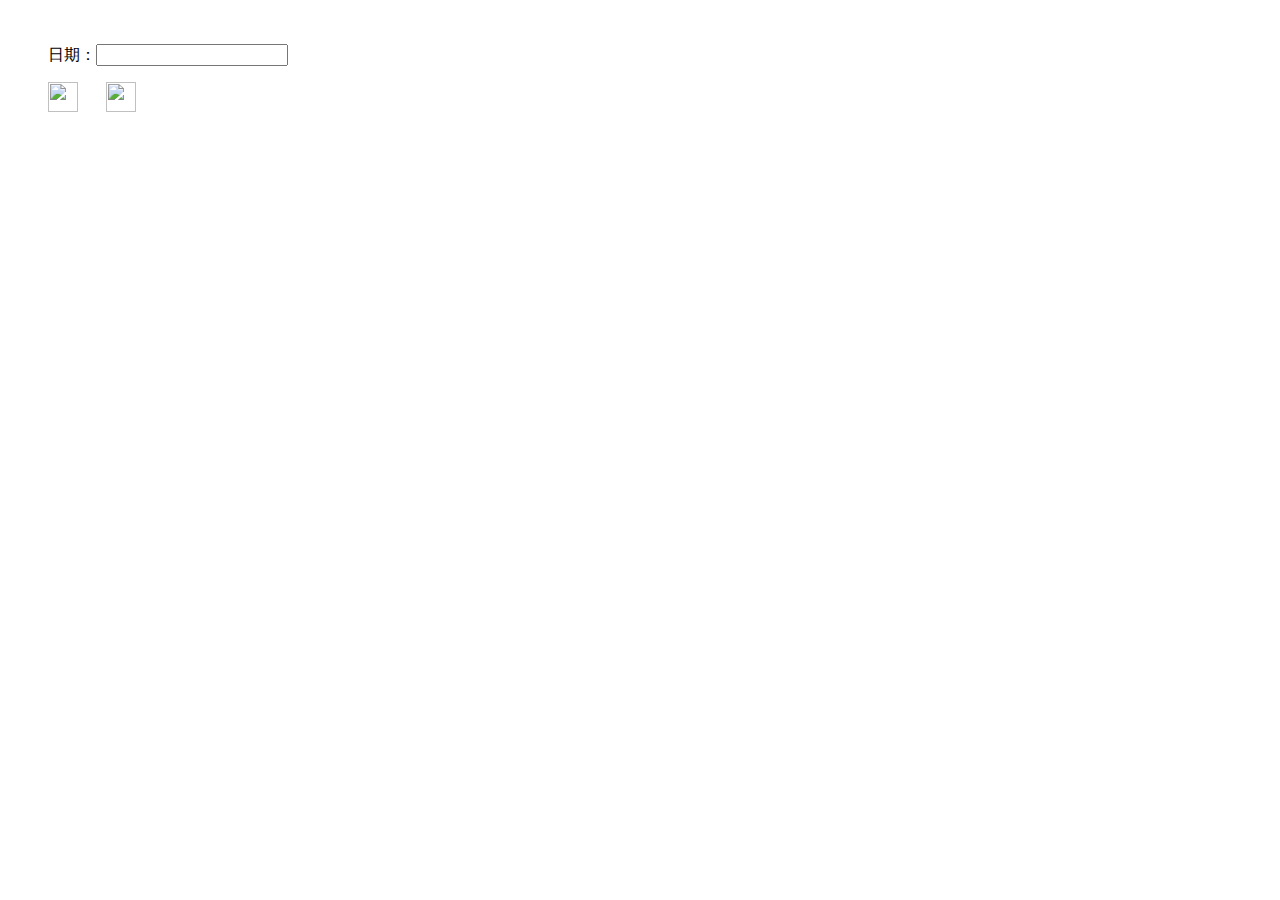
==== application/index/view/index/index.html @ f5e7c42a "'123'" ====
<!doctype html>
<html lang="zh">
<head>
	<meta charset="UTF-8">
	<meta http-equiv="X-UA-Compatible" content="IE=edge,chrome=1"> 
	<meta name="viewport" content="width=device-width, initial-scale=1.0">
	<title>Tabulator-基于jQuery UI的实用表格插件|DEMO_jQuery之家-自由分享jQuery、html5、css3的插件库</title>
	<script src="__PUBLIC__/static/js/jquery-2.1.1.min.js"></script>
	<script type="text/javascript" src="__PUBLIC__/static/js/jquery-ui-11.4/jquery-ui.min.js"></script>
  <link rel="stylesheet" href="//apps.bdimg.com/libs/jqueryui/1.10.4/css/jquery-ui.min.css">
	<link href='https://fonts.googleapis.com/css?family=Montserrat:400,700' rel='stylesheet' type='text/css'>
	<link rel="stylesheet" type="text/css" href="__PUBLIC__/static/css/normalize.css" />
	<link rel="stylesheet" type="text/css" href="__PUBLIC__/static/css/default.css">
	<link rel='stylesheet' href='https://cdnjs.cloudflare.com/ajax/libs/font-awesome/4.4.0/css/font-awesome.min.css'>
	<script type="text/javascript" src="__PUBLIC__/static/js/tabulator.js"></script>
	<style type="text/css">
	body{
		padding:20px 40px;
		font-family: 'Montserrat', sans-serif !important;
	}

	section:first-of-type header{
		font-size: 50px;
	}

	section{
		margin-bottom:20px;
	}

	ul>li{
		margin-bottom:2px;
	}

	button, select{
		margin-right:20px;
	}

	input{
		font-family: 'Montserrat', sans-serif !important;

	}

	</style>
	<script type="text/javascript">
	//sample data to be used in all tabulators
	var tabledata ={$result}
	</script>
	<!--[if IE]>
		<script src="http://libs.useso.com/js/html5shiv/3.7/html5shiv.min.js"></script>
	<![endif]-->
</head>
<body>
  <script>
  $(function() {
    $( ".datepicker" ).datepicker({dateFormat: "yy/mm/dd"});
  });
  </script>
<p>日期：<input type="text" id="datepicker"></p>
<img src="__PUBLIC__/static/新增-表格.png" style="width:30px;height:30px"/>
&nbsp;
&nbsp;
&nbsp;
<img src="__PUBLIC__/static/提交.png" style="width:30px;height:30px"/>
	<div id="example-table-editable"></div>
	<script type="text/javascript">

		$("#add-row").click(function(){
			tabledata.push({id:tabledata.length+1,lstno:tabledata.length+1})

	$("#example-table-editable").tabulator("setData", tabledata);
			//$("#example-table-editable").tabulator("addRow");
		})

		$("#del-row").click(function(){
			tabledata.pop();
	$("#example-table-editable").tabulator("setData", tabledata);
		})

		$("#clear").click(function(){
			$("#example-table-adddel").tabulator("clear");
		})

		$("#reset").click(function(){
			$("#example-table-adddel").tabulator("setData", tabledata);
		})


		var removeIcon = function(value, data, cell, row, options){ //plain text value
			return "<i class='fa fa-remove'></i> "
		},editIcon = function(value, data, cell, row, options){ //plain text value
			return "<i class='fa fa-edit'></i> "
		},dateEdit = function(value, data, cell, row, options){ //plain text value
			return value;
		};
	$("#example-table-editable").tabulator({
		backgroundColor:"#ccc",
		borderColor:"#333",

		headerBackgroundColor: "#333",
		headerTextColor: "#fff",

		rowBackgroundColor:"#666",
		rowTextColor:"#fff",

		height:"800px",
		fitColumns:true,
			addRowPos:"bottom",
		columns:[
		{title:"序号", field:"lstno", width:100, editable:true},
		{title:"日期", formatter:dateEdit,field:"actdate",  sorter:"date", align:"center", width:100, editable:true
		},
		{title:"项目名称", field:"pname",width:300, align:"center",editable:true},
		{title:"明细科目", field:"class1", width:200, align:"center",editable:true},
		{title:"总账科目", field:"class2",width:200,  align:"center",editable:true},
		{title:"账户", field:"account",  width:100, align:"center",editable:true},
		{title:"收入", field:"inmoney",  sorter:"number", align:"right", width:100, align:"center", editable:true},
		{title:"支出", field:"outmoney", sorter:"number", align:"right", width:100,  align:"center", editable:true},
		{title:"摘要", field:"info",  align:"center",editable:true},
{formatter:removeIcon, width:40, align:"center", onClick:function(e, cell, val, row){alert("Printing row data for: " + row.pname)}},
{formatter:editIcon, width:40, align:"center", onClick:function(e, cell, val, row){alert("Printing row data for: " + row.pname)}},
		],
		rowEdit:function(id,data,row){
			console.log(tabledata);
		}
	});

	$("#example-table-editable").tabulator("setData", tabledata);

	$(window).resize(function(){
		$("#example-table-editable").tabulator("redraw");
	});

	</script>
</body>
</html>
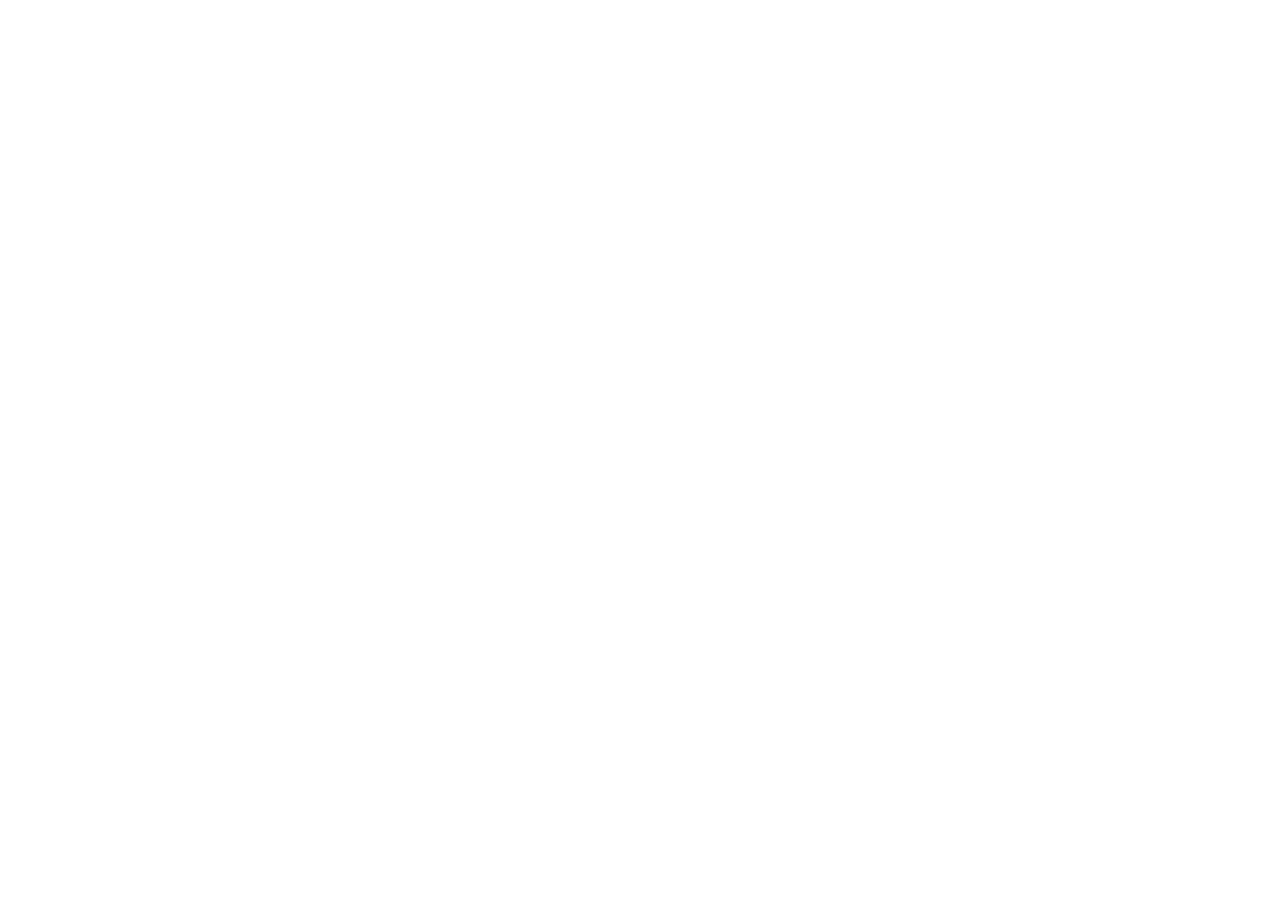
==== commit f9164da9: "jtable" ====
--- a/application/index/view/index/index.html
+++ b/application/index/view/index/index.html
@@ -4,132 +4,46 @@
 	<meta charset="UTF-8">
 	<meta http-equiv="X-UA-Compatible" content="IE=edge,chrome=1"> 
 	<meta name="viewport" content="width=device-width, initial-scale=1.0">
-	<title>Tabulator-基于jQuery UI的实用表格插件|DEMO_jQuery之家-自由分享jQuery、html5、css3的插件库</title>
-	<script src="__PUBLIC__/static/js/jquery-2.1.1.min.js"></script>
-	<script type="text/javascript" src="__PUBLIC__/static/js/jquery-ui-11.4/jquery-ui.min.js"></script>
-  <link rel="stylesheet" href="//apps.bdimg.com/libs/jqueryui/1.10.4/css/jquery-ui.min.css">
+	<title>Jquery UI Table</title><script src="https://cdnjs.cloudflare.com/ajax/libs/jquery/3.1.1/jquery.min.js"></script>
 	<link href='https://fonts.googleapis.com/css?family=Montserrat:400,700' rel='stylesheet' type='text/css'>
-	<link rel="stylesheet" type="text/css" href="__PUBLIC__/static/css/normalize.css" />
-	<link rel="stylesheet" type="text/css" href="__PUBLIC__/static/css/default.css">
+<script src="__PUBLIC__/static/jexcel-master/dist/js/jquery.jcalendar.js"></script>
+<script src="__PUBLIC__/static/jexcel-master/dist/js/jquery.jdropdown.js"></script>
+<script src="__PUBLIC__/static/jexcel-master/dist/js/jquery.jexcel.js"></script>
+	<link rel="stylesheet" type="text/css" href="__PUBLIC__/static/jexcel-master/dist/css/jquery.jexcel.css" />
+	<link rel="stylesheet" type="text/css" href="__PUBLIC__/static/jexcel-master/dist/css/jquery.jcalendar.css" />
+	<link rel="stylesheet" type="text/css" href="__PUBLIC__/static/jexcel-master/dist/css/jquery.jdropdown.css" />
 	<link rel='stylesheet' href='https://cdnjs.cloudflare.com/ajax/libs/font-awesome/4.4.0/css/font-awesome.min.css'>
-	<script type="text/javascript" src="__PUBLIC__/static/js/tabulator.js"></script>
 	<style type="text/css">
-	body{
-		padding:20px 40px;
-		font-family: 'Montserrat', sans-serif !important;
-	}
-
-	section:first-of-type header{
-		font-size: 50px;
-	}
-
-	section{
-		margin-bottom:20px;
-	}
-
-	ul>li{
-		margin-bottom:2px;
-	}
-
-	button, select{
-		margin-right:20px;
-	}
-
-	input{
-		font-family: 'Montserrat', sans-serif !important;
-
-	}
-
 	</style>
 	<script type="text/javascript">
-	//sample data to be used in all tabulators
 	var tabledata ={$result}
 	</script>
-	<!--[if IE]>
-		<script src="http://libs.useso.com/js/html5shiv/3.7/html5shiv.min.js"></script>
-	<![endif]-->
 </head>
 <body>
-  <script>
-  $(function() {
-    $( ".datepicker" ).datepicker({dateFormat: "yy/mm/dd"});
-  });
-  </script>
-<p>日期：<input type="text" id="datepicker"></p>
-<img src="__PUBLIC__/static/新增-表格.png" style="width:30px;height:30px"/>
-&nbsp;
-&nbsp;
-&nbsp;
-<img src="__PUBLIC__/static/提交.png" style="width:30px;height:30px"/>
-	<div id="example-table-editable"></div>
-	<script type="text/javascript">
+	<div id="my"></div>
 
-		$("#add-row").click(function(){
-			tabledata.push({id:tabledata.length+1,lstno:tabledata.length+1})
+<script>
+data = {$result};
 
-	$("#example-table-editable").tabulator("setData", tabledata);
-			//$("#example-table-editable").tabulator("addRow");
-		})
-
-		$("#del-row").click(function(){
-			tabledata.pop();
-	$("#example-table-editable").tabulator("setData", tabledata);
-		})
-
-		$("#clear").click(function(){
-			$("#example-table-adddel").tabulator("clear");
-		})
-
-		$("#reset").click(function(){
-			$("#example-table-adddel").tabulator("setData", tabledata);
-		})
-
-
-		var removeIcon = function(value, data, cell, row, options){ //plain text value
-			return "<i class='fa fa-remove'></i> "
-		},editIcon = function(value, data, cell, row, options){ //plain text value
-			return "<i class='fa fa-edit'></i> "
-		},dateEdit = function(value, data, cell, row, options){ //plain text value
-			return value;
-		};
-	$("#example-table-editable").tabulator({
-		backgroundColor:"#ccc",
-		borderColor:"#333",
-
-		headerBackgroundColor: "#333",
-		headerTextColor: "#fff",
-
-		rowBackgroundColor:"#666",
-		rowTextColor:"#fff",
-
-		height:"800px",
-		fitColumns:true,
-			addRowPos:"bottom",
-		columns:[
-		{title:"序号", field:"lstno", width:100, editable:true},
-		{title:"日期", formatter:dateEdit,field:"actdate",  sorter:"date", align:"center", width:100, editable:true
-		},
-		{title:"项目名称", field:"pname",width:300, align:"center",editable:true},
-		{title:"明细科目", field:"class1", width:200, align:"center",editable:true},
-		{title:"总账科目", field:"class2",width:200,  align:"center",editable:true},
-		{title:"账户", field:"account",  width:100, align:"center",editable:true},
-		{title:"收入", field:"inmoney",  sorter:"number", align:"right", width:100, align:"center", editable:true},
-		{title:"支出", field:"outmoney", sorter:"number", align:"right", width:100,  align:"center", editable:true},
-		{title:"摘要", field:"info",  align:"center",editable:true},
-{formatter:removeIcon, width:40, align:"center", onClick:function(e, cell, val, row){alert("Printing row data for: " + row.pname)}},
-{formatter:editIcon, width:40, align:"center", onClick:function(e, cell, val, row){alert("Printing row data for: " + row.pname)}},
-		],
-		rowEdit:function(id,data,row){
-			console.log(tabledata);
-		}
-	});
-
-	$("#example-table-editable").tabulator("setData", tabledata);
-
-	$(window).resize(function(){
-		$("#example-table-editable").tabulator("redraw");
-	});
-
-	</script>
+$('#my').jexcel({ 
+	//editable:false,
+	//columnSorting:false,
+    data:data,
+    colHeaders: ['日期','项目名称', '总科目', '明细科目','账户','收入','支出','备注'],
+    colWidths: [ 100, 300, 100, 100,80,80,80,300],
+    columns: [
+        //{ type: 'dropdown', source:['Seat', 'Renault', 'Peugeot'] },
+       // { type: 'dropdown', source:[{'id':1,'name':'Yellow'}] },
+        {type: 'calendar', options: { format:'YYYY/MM/DD' }},
+        {type:'text'},
+        {type:'text'},
+        {type:'text'},
+        {type:'text'},
+        {type:"numeric"},
+        {type:"numeric"},
+        {type:"text"}
+    ]
+});
+</script>
 </body>
 </html>